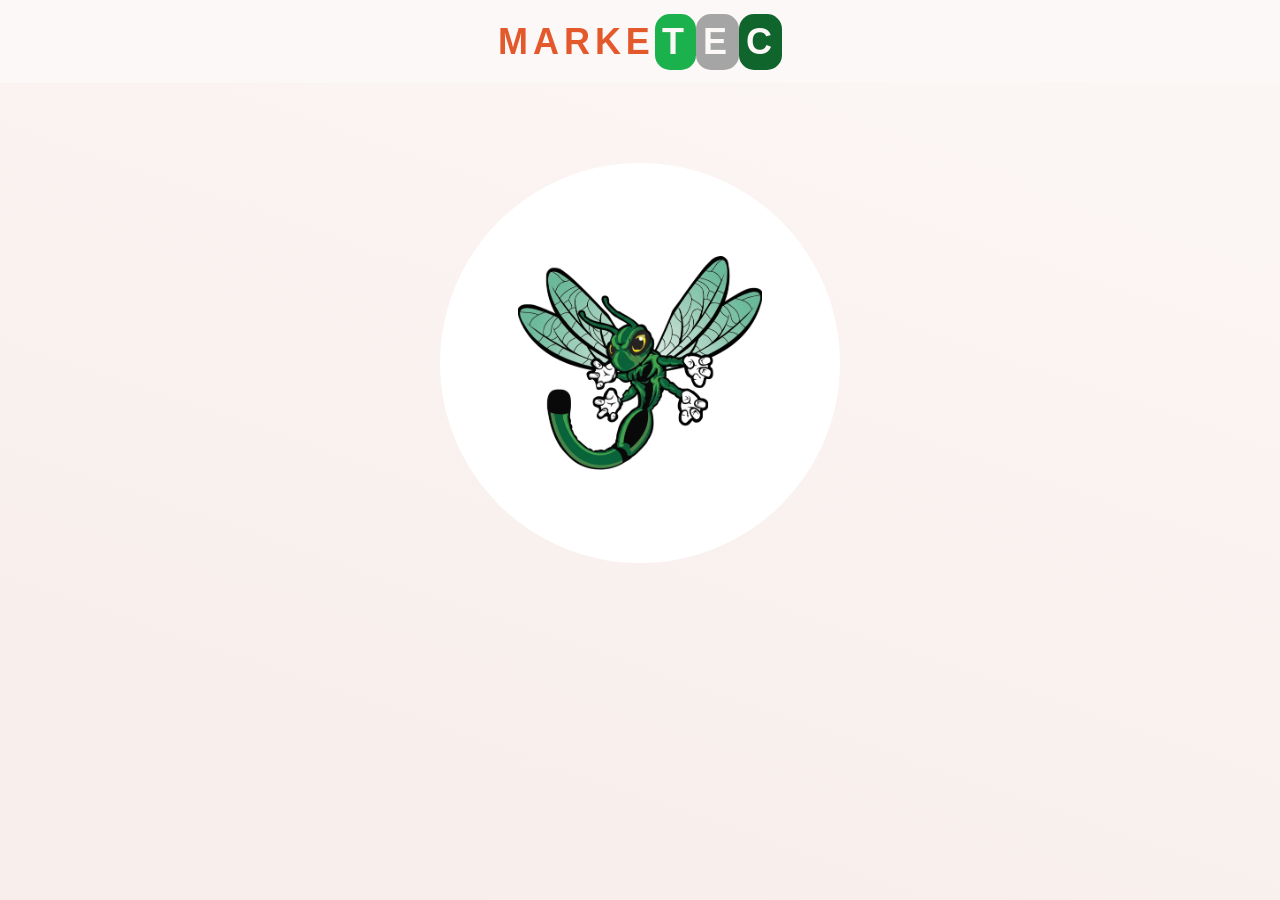
==== index.html @ 6a9f0b5d "Agregamos la barra de categorias" ====
<!DOCTYPE html>
<html>
<head>
  <meta charset="utf-8">
  <meta name="viewport" content="width=device-width, initial-scale=1.0">
  <link rel="stylesheet" href="general.css">
  <link rel="stylesheet" href="cajas.css">
  <link rel="stylesheet" href="botones.css">
  <link rel="stylesheet" href="categorias.css">


  <link rel="preconnect" href="https://fonts.googleapis.com">
    <link rel="preconnect" href="https://fonts.gstatic.com" crossorigin>
    <link href="https://fonts.googleapis.com/css2?family=Bebas+Neue&display=swap" rel="stylesheet">
    <link rel="stylesheet" href="https://cdnjs.cloudflare.com/ajax/libs/animate.css/4.1.1/animate.min.css"/>
    <title>Teschi Market</title>
</head>


<header>
    <div class="contenedor cabecera">
        <div class="contenedor-anidado animate__animated animate__bounceInLeft">
            <h2>
                MARKE
            </h2>
        </div>
        <div>
            <h1 class="subcontenedor1 animate__animated animate__bounceInDown animate__delay-1s">
                T
            </h1>
        </div>
        <div>
            <h1 class="subcontenedor2 animate__animated animate__bounceInDown animate__delay-2s">
                E
            </h1>
        </div>
        <div>
            <h1 class="subcontenedor3 animate__animated animate__bounceInDown animate__delay-3s">
                C 
            </h1>
        </div>
    </div>
</header>


<body>

    <div id="presentacion" class="contenedor-img">
        <img id="logo-animado" src="img-MarkTec2.png" alt="Mascota Libélula TESCHI" class="imagen-ajustable animate__animated animate__pulse img-animacion">
    </div>

    <div id="barra-nav" class="contenedor cont-nav hidden">
        <form action="/AunNoEstaListaGracias" method="GET" class="navegador">
            <input type="text" name="q" placeholder="Buscar productos, marcas y más..." required>
            <button type="submit" class="btn">
            <i class="fa fa-search"></i> </button>
        </form>
    </div>


    <div id="categorias" class="contenedor catgo hidden">
        <div id="categorias1" class="contenedor sub">

            <div id="Celulares" class="contenedor categ liquid">
                <h3>Celulares</h3>
            </div>
            <div id="Electronica y audio">
                <h3>Electronica</h3>
            </div>
            <div id="Herramientas">
                <h3>Herramientas</h3>
            </div>
            <div id="Libros"></div>
            <div id="Ropa y calzado"></div>

        </div>
        <div id="categorias2">

        </div>
    </div>
    










    <script src="ajustes.js"></script>
</body>
</html>
---- general.css ----
*{
    box-sizing: border-box;
    margin: 0;
    
}

body{
    scroll-behavior: smooth;
    background-image:  
    linear-gradient(19deg, 
    #f7e8e3 0%, #f8eeeb 35%, #fcf8f7 85%);
    color: #fcfcfc;

    min-height: 100vh;
    text-align: center;
    align-items: center;
    font-family: 'Barlow Condensed', sans-serif;
    background-size: 250% 200%;
    animation: movimiento 7s linear infinite alternate-reverse;
}   

@keyframes movimiento{
    from{
        background-position: 0 0;
    }
    to{
        background-position: 100% 100%;
    }

}


h1{
    font-size: 3em;
    letter-spacing: 5px;
    font-weight: bold;
    color: #fcf8f7;
 }

 
h2{
    font-size: 3em;
    letter-spacing: 5px;
    font-weight: bold;
    color: #E3592B;
}
---- cajas.css ----
.encabezado{
    min-height: 8em;
    width: 100%;
    box-sizing: border-box; 
    padding: 20px;        
    background-size: cover;
    background-position: center;
    display: flex;
    justify-content: center; 
    align-items: center;
}

.contenedor{
    font-size: 12px;
    display: grid;
    place-items: center;
    padding: 1.5vh 10px ;
} 

header .contenedor{
    display: flex ;
    flex-wrap: wrap;
    justify-content: center; 
    align-items: center;    
    
    margin: 0;

}

.cabecera{
    background-color: #fcf8f7;
}

.contenedor-anidado{
    display: flex;
    font-size: 12px;
    place-items: center;

} 

.logo{
    font-family: "Bebas Neue", sans-serif; 
    color: white;
}

.subcontenedor1{
    padding: 7px 7px;
    background-color: #1bb14d;
    border-radius: 15px;
}

.subcontenedor2{
    padding: 7px 7px;
    background-color: #a5a5a5;
    border-radius: 15px;
}
 
.subcontenedor3{
    padding: 7px 7px;
    width: 1.2em;
    background-color: #10652c;
    border-radius: 15px;
}

.contenedor-img{
    background-color: white;
    border-radius: 50%;
    padding: 5%;
    width: 80%;
    max-width: 400px;
    margin: 5em auto 1em auto;
    display: flex;
    justify-content: center;
    align-items: center;
    aspect-ratio: 1 / 1;
}

.imagen-ajustable {
    width: 90%;
    height: auto;
    display: block;
}

.img-animacion {
    animation: pulse; 
    animation-duration: 9s; 
    animation-iteration-count: infinite; 
}

.hidden {
    display: none !important;
}

.cont-nav{
    background-color: #fcf8f7;
    padding: .5vh 10px ;
}

.navegador{
    display: flex;
    width: 80%;
    max-width: 600px;
    margin: 10px auto;
    border: 1px solid #000000;
    border-radius:7px; 
    overflow: hidden;
}

input[type="text"] {
    flex: 1;
    padding: 8px 15px;
    border: none;
    outline: none; 
    font-size: 12px;
}




.navegador:focus-within {
    box-shadow: 0 4px 8px rgba(0,0,0,0.1);
    border-color: #454A63; 
}
---- botones.css ----
button {
    border: none;
    padding: 8px 25px;
    cursor: pointer;
}

.btn {
    border-radius: 8px;
    cursor: pointer;
    overflow: hidden;
    transition: all 0.3s ease;
    background-color: #E3592B;
}
---- categorias.css ----
.catgo{
    background-image: radial-gradient(circle, #c1e9a0, #95EB4D);

}

.categ{
    background-color: #e2e6e6;
    border-radius: 12%;
}

.sub{
    font-size: 12px;
    display: grid;
    grid-template-columns: repeat(3, 1fr); 
    place-items: center;
    padding: 1.5vh 10px;
    gap: 10px;
}

.efecto-cat {
    color: linear-gradient(to right, #a1c4fd 0%, #c2e9fb 51%, #a1c4fd 100%);
    background-image: btn-color;
    background-size: 200% auto;
    background-position: left top;
    border-color: transparent;
    color: #464646;
    
}

.efecto-cat:hover {
        background-position: right bottom;
        color: #000;
    }
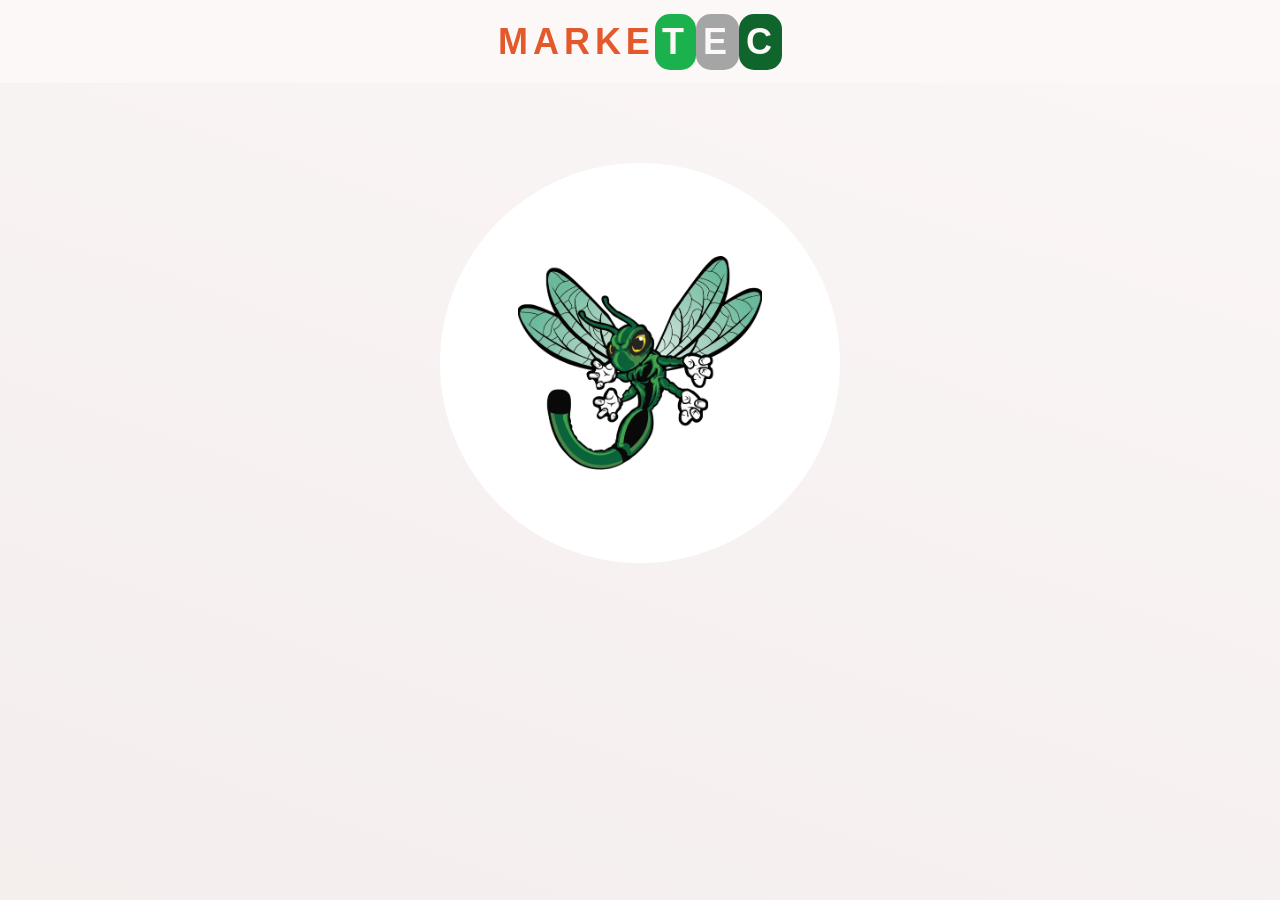
==== commit 92a35236: "Actualizacion" ====
--- a/index.html
+++ b/index.html
@@ -62,14 +62,14 @@
     <div id="categorias" class="contenedor catgo hidden">
         <div id="categorias1" class="contenedor sub">
 
-            <div id="Celulares" class="contenedor categ liquid">
+            <div id="Celulares" class="contenedor categ ">
                 <h3>Celulares</h3>
             </div>
-            <div id="Electronica y audio">
+            <div id="Electronica y audio" class="contenedor categ ">
                 <h3>Electronica</h3>
             </div>
-            <div id="Herramientas">
-                <h3>Herramientas</h3>
+            <div id="Herramientas" class="contenedor categ ">
+                <h3>Libros</h3>
             </div>
             <div id="Libros"></div>
             <div id="Ropa y calzado"></div>
--- a/general.css
+++ b/general.css
@@ -8,7 +8,7 @@
     scroll-behavior: smooth;
     background-image:  
     linear-gradient(19deg, 
-    #f7e8e3 0%, #f8eeeb 35%, #fcf8f7 85%);
+    #f8eeeb 0%, #f4efee 35%, #fcf8f7 85%);
     color: #fcfcfc;
 
     min-height: 100vh;
@@ -45,5 +45,10 @@
     color: #E3592B;
 }
 
+h3{    
+    font-size: 1.25em;
+    font-weight: bold;
+    color: #5f9532;
+}
 
  
--- a/cajas.css
+++ b/cajas.css
@@ -95,6 +95,7 @@
 .cont-nav{
     background-color: #fcf8f7;
     padding: .5vh 10px ;
+    margin-bottom: 10px;
 }
 
 .navegador{
--- a/categorias.css
+++ b/categorias.css
@@ -6,8 +6,8 @@
 }
 
 .categ{
-    background-color: #e2e6e6;
-    border-radius: 12%;
+    background-color: #fcf8f7;
+    border-radius: 15%;
 }
 
 .sub{
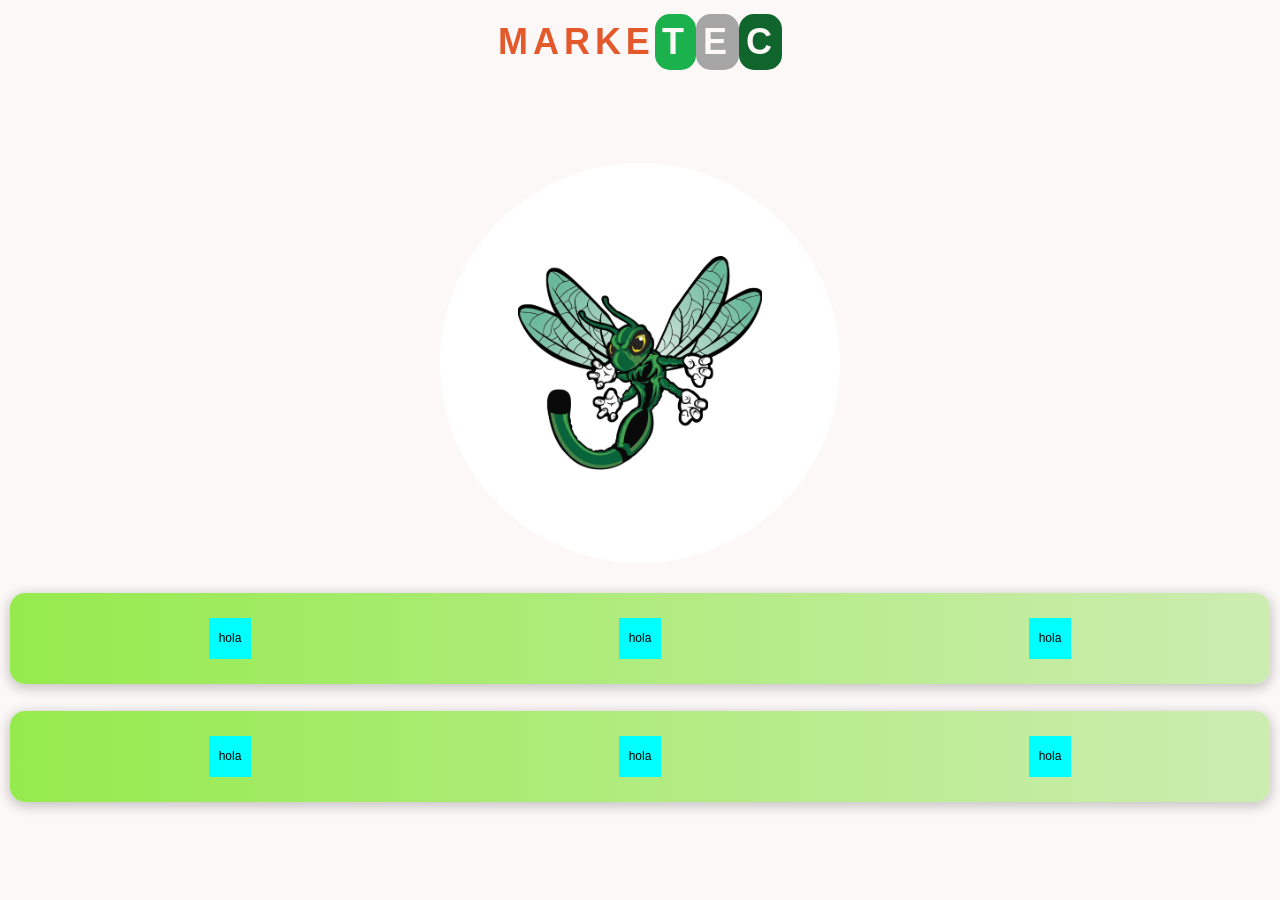
==== commit b59a4242: "Probando estilos de contenedores" ====
--- a/index.html
+++ b/index.html
@@ -8,6 +8,7 @@
   <link rel="stylesheet" href="cajas.css">
   <link rel="stylesheet" href="botones.css">
   <link rel="stylesheet" href="categorias.css">
+  <link rel="stylesheet" href="productos.css">
 
 
   <link rel="preconnect" href="https://fonts.googleapis.com">
@@ -59,27 +60,80 @@
     </div>
 
 
-    <div id="categorias" class="contenedor catgo hidden">
-        <div id="categorias1" class="contenedor sub">
+    <div id="categorias" class="contenedor catgo  hidden">
+        <div id="categorias1" class="contenedor sub  ">
 
             <div id="Celulares" class="contenedor categ ">
-                <h3>Celulares</h3>
+                <h3>Celulares y accesorios</h3>
             </div>
-            <div id="Electronica y audio" class="contenedor categ ">
-                <h3>Electronica</h3>
+            <div id="Electronica" class="contenedor categ ">
+                <h3>Electronica y audio</h3>
             </div>
-            <div id="Herramientas" class="contenedor categ ">
-                <h3>Libros</h3>
+            <div id="Libros" class="contenedor categ ">
+                <h3>Libros y recursos academicos</h3>
             </div>
-            <div id="Libros"></div>
-            <div id="Ropa y calzado"></div>
-
-        </div>
-        <div id="categorias2">
-
+            <div id="Videojuegos" class="contenedor categ ">
+                <h3>Consolas y videojuegos</h3>
+            </div>
+            <div id="Ropa" class="contenedor categ ">
+                <h3>Ropa y calzado</h3>
+            </div>
+            <div id="Belleza" class="contenedor categ ">
+                <h3>Belleza y salud</h3>
+            </div>
+ 
         </div>
     </div>
     
+    <!-- PRODUCTOS -->
+    <div id="productos" class="contenedor">
+
+        <div id="cont_productos">
+
+                <div id="producto" >
+                    <div id="producto1">
+                        hola
+                    </div>
+                </div>
+                <div id="producto" >
+                    <div id="producto2">
+                        hola
+                    </div>
+                </div>
+                <div id="producto" >
+                    <div id="producto3">
+                        hola
+                    </div>
+                </div>
+
+        </div>
+
+    </div>
+    <!-- FIN PRODUCTOS -->
+
+    <!-- PRODUCTOS -->
+    <div id="productos" class="contenedor">
+
+        <div id="cont_productos">
+            <div id="producto" >
+                <div id="producto1">
+                    hola
+                </div>
+            </div>
+            <div id="producto" >
+                <div id="producto2">
+                    hola
+                </div>
+            </div>
+            <div id="producto" >
+                <div id="producto3">
+                    hola
+                </div>
+            </div>
+        </div>
+
+    </div>
+    <!-- FIN PRODUCTOS -->
 
 
 
--- a/general.css
+++ b/general.css
@@ -6,10 +6,7 @@
 
 body{
     scroll-behavior: smooth;
-    background-image:  
-    linear-gradient(19deg, 
-    #f8eeeb 0%, #f4efee 35%, #fcf8f7 85%);
-    color: #fcfcfc;
+    background-color: #fcf8f7;
 
     min-height: 100vh;
     text-align: center;
--- a/categorias.css
+++ b/categorias.css
@@ -7,7 +7,8 @@
 
 .categ{
     background-color: #fcf8f7;
-    border-radius: 15%;
+    border-radius: 7%;
+    opacity: .85;
 }
 
 .sub{
@@ -34,4 +35,4 @@
         color: #000;
     }
 
- +
--- a/productos.css
+++ b/productos.css
@@ -0,0 +1,64 @@
+#cont_productos{
+
+    font-size: 12px;
+    display: grid;
+    grid-template-columns: 1fr 1fr 1fr; 
+
+
+    gap: 10vh; 
+    place-items: center;
+    padding: 1.5vh 10px ;
+
+}
+#producto{
+
+    font-size: 12px;
+    display: grid;
+    place-items: center;
+    padding: 1.5vh 10px ;
+
+    background-color: aqua;
+
+}
+
+#cont_productos {
+    display: grid;
+    gap: 20px;
+    width: 100%;
+    box-sizing: border-box;
+    grid-template-columns: 1fr 1fr 1fr; 
+    
+    background: linear-gradient(270deg, #95EB4D, #ccecb1, #95EB4D);
+    box-shadow: 0px 3px 12px 2px rgba(0, 0, 0, .2);
+    background-size: 200% 100%;
+    animation: movimientoRadial 1s ease-in-out infinite;
+    padding: 25px;
+    border-radius: 15px;
+}
+@keyframes flujoLineal {
+    0% {
+        background-position: 0% 50%;
+    }
+    50% {
+        background-position: 100% 50%;
+    }
+    100% {
+        background-position: 0% 50%;
+    }
+}
+
+
+#productos-fila {
+    display: grid;
+    gap: 20px;
+    width: 100%;
+    box-sizing: border-box;
+    grid-template-columns: repeat(auto-fit, minmax(250px, 1fr));
+    grid-template-columns: 1fr 1fr 1fr; 
+    
+    background: linear-gradient(270deg, #95EB4D, #DADCE7, #95EB4D);
+    background-size: 200% 100%;
+    animation: movimientoFondo 4s ease infinite;
+    padding: 25px;
+    border-radius: 15px;
+}
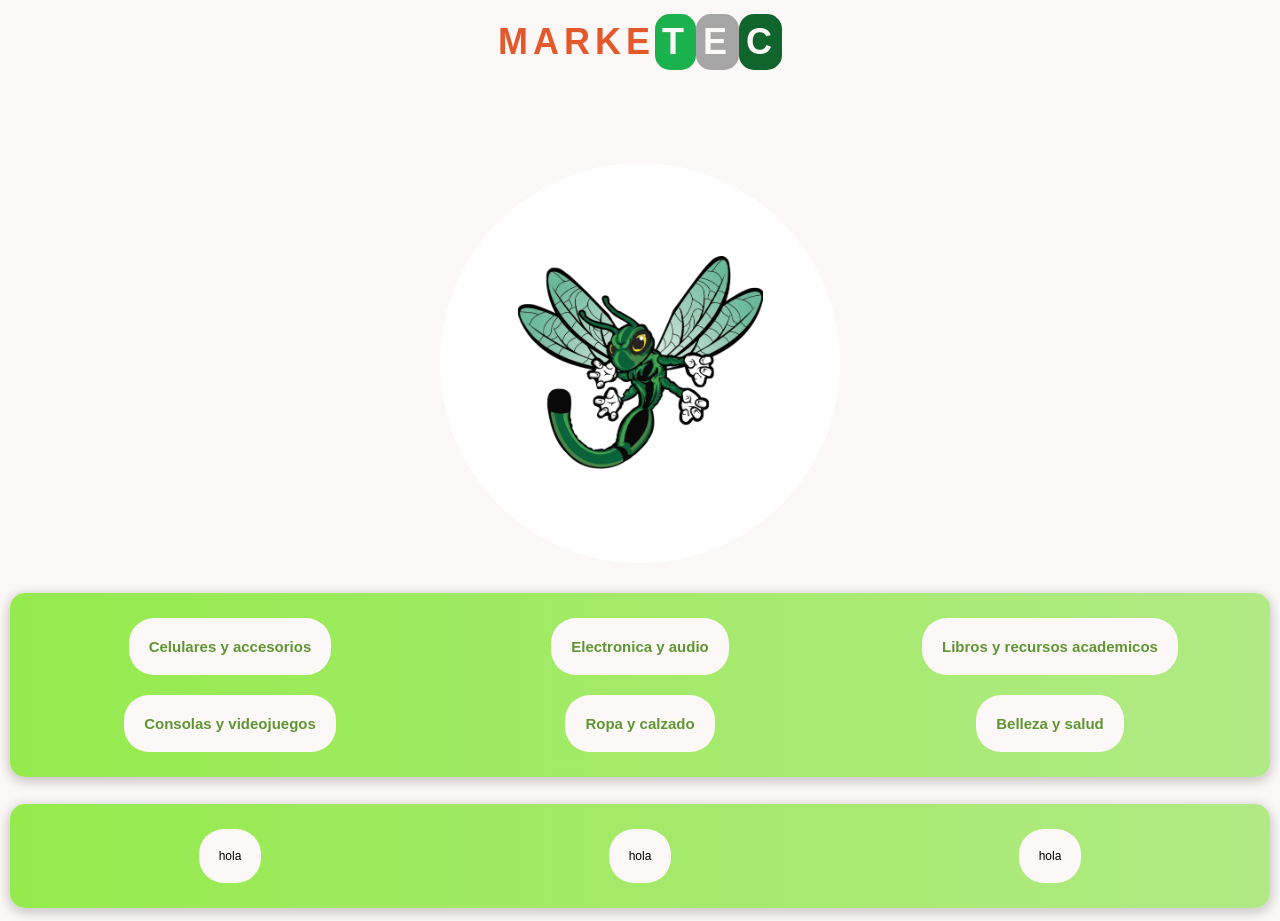
==== commit 7cb395fe: "Correcciones" ====
--- a/index.html
+++ b/index.html
@@ -5,6 +5,7 @@
   <meta charset="utf-8">
   <meta name="viewport" content="width=device-width, initial-scale=1.0">
   <link rel="stylesheet" href="general.css">
+  <link rel="stylesheet" href="contenedores.css">
   <link rel="stylesheet" href="cajas.css">
   <link rel="stylesheet" href="botones.css">
   <link rel="stylesheet" href="categorias.css">
@@ -88,21 +89,36 @@
     <!-- PRODUCTOS -->
     <div id="productos" class="contenedor">
 
-        <div id="cont_productos">
+        <div id="cont_productos" class="cont-sup">
 
                 <div id="producto" >
                     <div id="producto1">
-                        hola
+                        <h3>Celulares y accesorios</h3>
                     </div>
                 </div>
                 <div id="producto" >
                     <div id="producto2">
-                        hola
+                        <h3>Electronica y audio</h3>
                     </div>
                 </div>
                 <div id="producto" >
                     <div id="producto3">
-                        hola
+                        <h3>Libros y recursos academicos</h3>
+                    </div>
+                </div>
+                <div id="producto" >
+                    <div id="producto1">
+                        <h3>Consolas y videojuegos</h3>
+                    </div>
+                </div>
+                <div id="producto" >
+                    <div id="producto2">
+                        <h3>Ropa y calzado</h3>
+                    </div>
+                </div>
+                <div id="producto" >
+                    <div id="producto3">
+                        <h3>Belleza y salud</h3>
                     </div>
                 </div>
 
--- a/contenedores.css
+++ b/contenedores.css
@@ -0,0 +1,5 @@
+.cont{
+
+ 
+    
+}
--- a/productos.css
+++ b/productos.css
@@ -10,16 +10,18 @@
     padding: 1.5vh 10px ;
 
 }
+
 #producto{
 
     font-size: 12px;
     display: grid;
     place-items: center;
-    padding: 1.5vh 10px ;
-
-    background-color: aqua;
+    padding: 20px;
+    border-radius: 25px;
+    background-color: #fcf8f7;
 
 }
+
 
 #cont_productos {
     display: grid;
@@ -27,8 +29,8 @@
     width: 100%;
     box-sizing: border-box;
     grid-template-columns: 1fr 1fr 1fr; 
-    
-    background: linear-gradient(270deg, #95EB4D, #ccecb1, #95EB4D);
+
+    background: linear-gradient(270deg, #95EB4D, #b1ea85, #95EB4D);
     box-shadow: 0px 3px 12px 2px rgba(0, 0, 0, .2);
     background-size: 200% 100%;
     animation: movimientoRadial 1s ease-in-out infinite;
@@ -46,6 +48,12 @@
         background-position: 0% 50%;
     }
 }
+@media (max-width: 480px) {
+    #cont_productos {
+            grid-template-columns: 1fr 1fr; 
+
+    }
+}
 
 
 #productos-fila {
@@ -53,8 +61,7 @@
     gap: 20px;
     width: 100%;
     box-sizing: border-box;
-    grid-template-columns: repeat(auto-fit, minmax(250px, 1fr));
-    grid-template-columns: 1fr 1fr 1fr; 
+    grid-template-columns: 1fr 1fr 1fr 1fr; 
     
     background: linear-gradient(270deg, #95EB4D, #DADCE7, #95EB4D);
     background-size: 200% 100%;
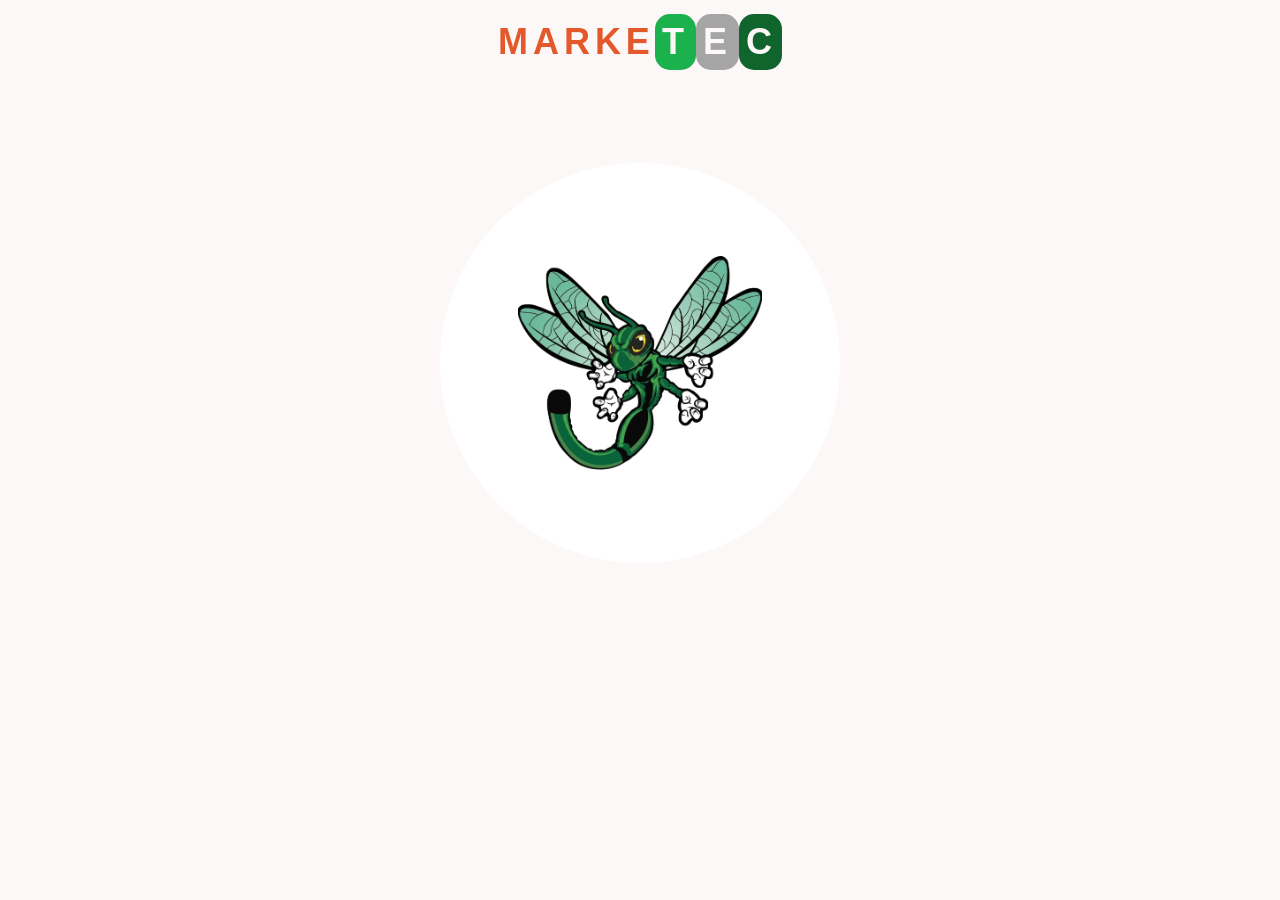
==== commit 405a3911: "Correcciones3" ====
--- a/index.html
+++ b/index.html
@@ -87,9 +87,9 @@
     </div>
     
     <!-- PRODUCTOS -->
-    <div id="productos" class="contenedor">
+    <div id="productos" class="contenedor hidden">
 
-        <div id="cont_productos" class="cont-sup">
+        <div id="cont_productos">
 
                 <div id="producto" >
                     <div id="producto1">
@@ -127,29 +127,7 @@
     </div>
     <!-- FIN PRODUCTOS -->
 
-    <!-- PRODUCTOS -->
-    <div id="productos" class="contenedor">
-
-        <div id="cont_productos">
-            <div id="producto" >
-                <div id="producto1">
-                    hola
-                </div>
-            </div>
-            <div id="producto" >
-                <div id="producto2">
-                    hola
-                </div>
-            </div>
-            <div id="producto" >
-                <div id="producto3">
-                    hola
-                </div>
-            </div>
-        </div>
-
-    </div>
-    <!-- FIN PRODUCTOS -->
+ 
 
 
 
--- a/general.css
+++ b/general.css
@@ -43,7 +43,7 @@
 }
 
 h3{    
-    font-size: 1.25em;
+    font-size: 1em;
     font-weight: bold;
     color: #5f9532;
 }
--- a/cajas.css
+++ b/cajas.css
@@ -16,7 +16,9 @@
     display: grid;
     place-items: center;
     padding: 1.5vh 10px ;
-} 
+}
+
+
 
 header .contenedor{
     display: flex ;
--- a/categorias.css
+++ b/categorias.css
@@ -1,15 +1,36 @@
 
 
 .catgo{
-    background-image: radial-gradient(circle, #c1e9a0, #95EB4D);
-
+    background: linear-gradient(270deg, #1bb14d, #5bd785, #1bb14d);
+    box-shadow: 0px 3px 12px 2px rgba(0, 0, 0, .2);
+    background-size: 200% 100%;
+    padding: 15px;
+    margin-bottom: 10px;
+}
+@keyframes flujoLineal {
+    0% {
+        background-position: 0% 50%;
+    }
+    50% {
+        background-position: 100% 50%;
+    }
+    100% {
+        background-position: 0% 50%;
+    }
 }
 
 .categ{
     background-color: #fcf8f7;
-    border-radius: 7%;
-    opacity: .85;
+    padding: 25px;
+    border-radius: 15px;
 }
+@media (max-width: 480px) {
+    .categ {
+            padding: 15px;
+
+    }
+}
+
 
 .sub{
     font-size: 12px;
--- a/productos.css
+++ b/productos.css
@@ -18,7 +18,7 @@
     place-items: center;
     padding: 20px;
     border-radius: 25px;
-    background-color: #fcf8f7;
+    background-color: #b42400;
 
 }
 
@@ -30,23 +30,8 @@
     box-sizing: border-box;
     grid-template-columns: 1fr 1fr 1fr; 
 
-    background: linear-gradient(270deg, #95EB4D, #b1ea85, #95EB4D);
-    box-shadow: 0px 3px 12px 2px rgba(0, 0, 0, .2);
-    background-size: 200% 100%;
-    animation: movimientoRadial 1s ease-in-out infinite;
     padding: 25px;
     border-radius: 15px;
-}
-@keyframes flujoLineal {
-    0% {
-        background-position: 0% 50%;
-    }
-    50% {
-        background-position: 100% 50%;
-    }
-    100% {
-        background-position: 0% 50%;
-    }
 }
 @media (max-width: 480px) {
     #cont_productos {
